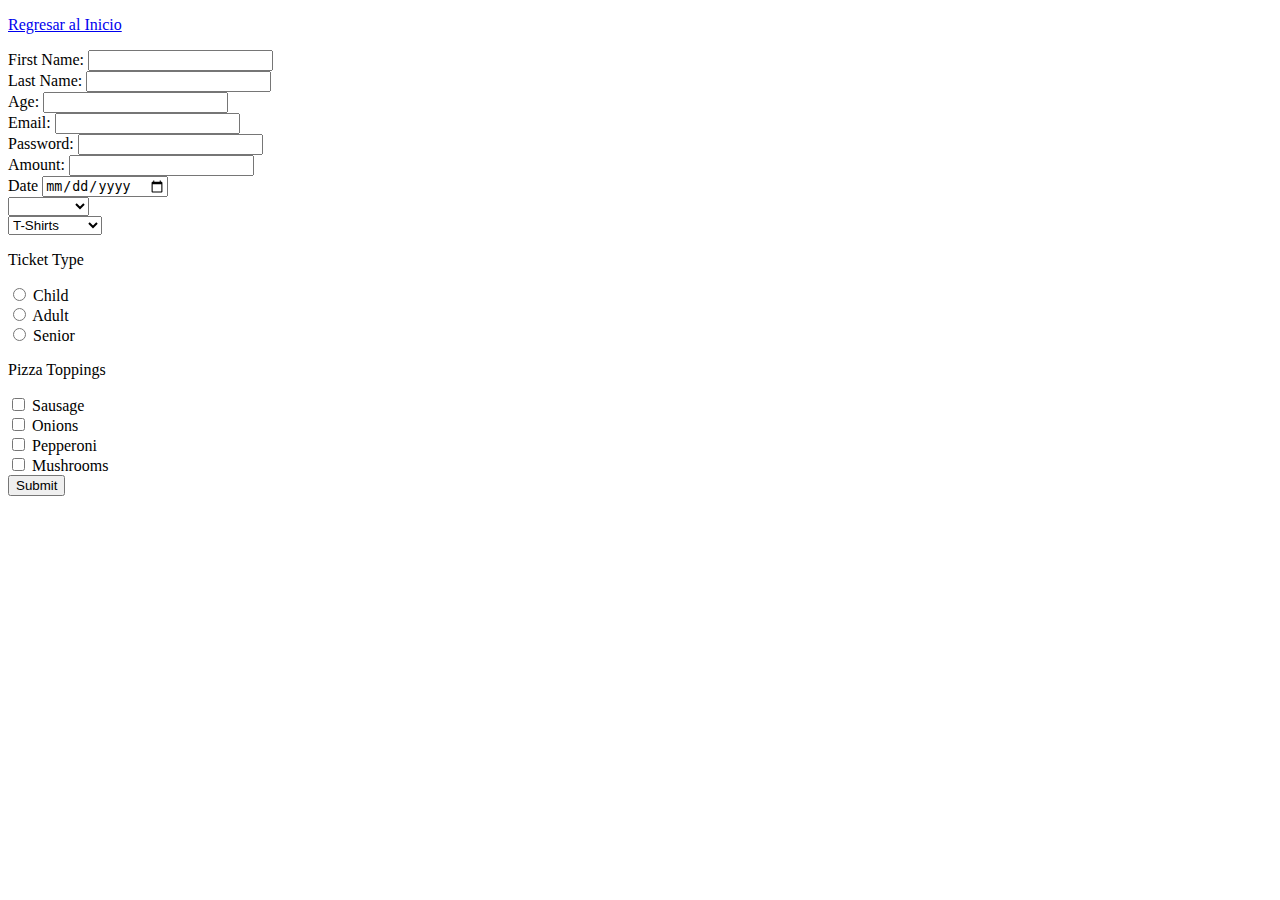
==== formulario.html @ 0d7f8bcc "Agregando formulario" ====
<!doctype html>
<html lang="en">
<head>
    <meta charset="UTF-8">
    <meta name="viewport" content="width=device-width, initial-scale=1">
    <title>Prueba de Formulario</title>
    <script src="https://cdn.jsdelivr.net/npm/@popperjs/core@2.11.8/dist/umd/popper.min.js" integrity="sha384-I7E8VVD/ismYTF4hNIPjVp/Zjvgyol6VFvRkX/vR+Vc4jQkC+hVqc2pM8ODewa9r" crossorigin="anonymous"></script>
    <script src="https://cdn.jsdelivr.net/npm/bootstrap@5.3.3/dist/js/bootstrap.min.js" integrity="sha384-0pUGZvbkm6XF6gxjEnlmuGrJXVbNuzT9qBBavbLwCsOGabYfZo0T0to5eqruptLy" crossorigin="anonymous"></script>
</head>
<body>
<p><a href="./index.html"> Regresar al Inicio</a></p>
    <form action="./formulario.html" method="post">
        <div>
            <label for="first-name">First Name: </label>
            <input id="first-name" name="firs-name" type="text">
        </div>
        <div>
            <label for="last-name">Last Name: </label>
            <input id="last-name" name="last-name" type="text">
        </div>
        <div>
            <label for="age">Age: </label>
            <input id="age" name="age"  type="number">
        </div>
        <div>
            <label for="email">Email:</label>
            <input id="email" name="email" type="email">
        </div>
        <div>
            <label for="password">Password: </label>
            <input type="password" name="password" id="password">
        </div>
        <div>
            <label for="amount">Amount: </label>
            <input type="number" name="amount" id="amount">
        </div>
        <div>
            <label for="date">Date</label>
            <input type="date" name="date" id="date">
        </div>
        <div>
        <select name="Car">
            <option value=""></option>
            <option value="mercedes">Mercedes</option>
            <option value="tesla">Tesla</option>
            <option value="volvo">Volvo</option>
            <option value="bmw">BMW</option>
            <option value="mini">Mini</option>
            <option value="ford">Ford</option>
        </select>
        </div>
        <div>
            <select name="fashion">
                <optgroup label="Clothing">
                    <option value="t_shirt">T-Shirts</option>
                    <option value="sweater">Sweaters</option>
                    <option value="coats">Coats</option>
                </optgroup>
                <optgroup label="Foot Wear">
                    <option value="sneakers">Sneakers</option>
                    <option value="boots">Boots</option>
                    <option value="sandals">Sandals</option>
                </optgroup>
            </select>
        </div>
        <div>
            <p>Ticket Type</p>
            <div>
                <input type="radio" id="child" name="ticket_type" value="child">
                <label for="child">Child</label>
            </div>

            <div>
                <input type="radio" id="adult" name="ticket_type" value="adult">
                <label for="adult">Adult</label>
            </div>

            <div>
                <input type="radio" id="senior" name="ticket_type" value="senior">
                <label for="senior">Senior</label>
            </div>


        </div>
        <p>Pizza Toppings</p>

        <div>
            <input type="checkbox" id="sausage" name="topping" value="sausage">
            <label for="sausage">Sausage</label>
        </div>

        <div>
            <input type="checkbox" id="onions" name="topping" value="onions">
            <label for="onions">Onions</label>
        </div>

        <div>
            <input type="checkbox" id="pepperoni" name="topping" value="pepperoni">
            <label for="pepperoni">Pepperoni</label>
        </div>

        <div>
            <input type="checkbox" id="mushrooms" name="topping" value="mushrooms">
            <label for="mushrooms">Mushrooms</label>
        </div>

        <button  type="submit">Submit</button>

    </form>
</body>
</html>
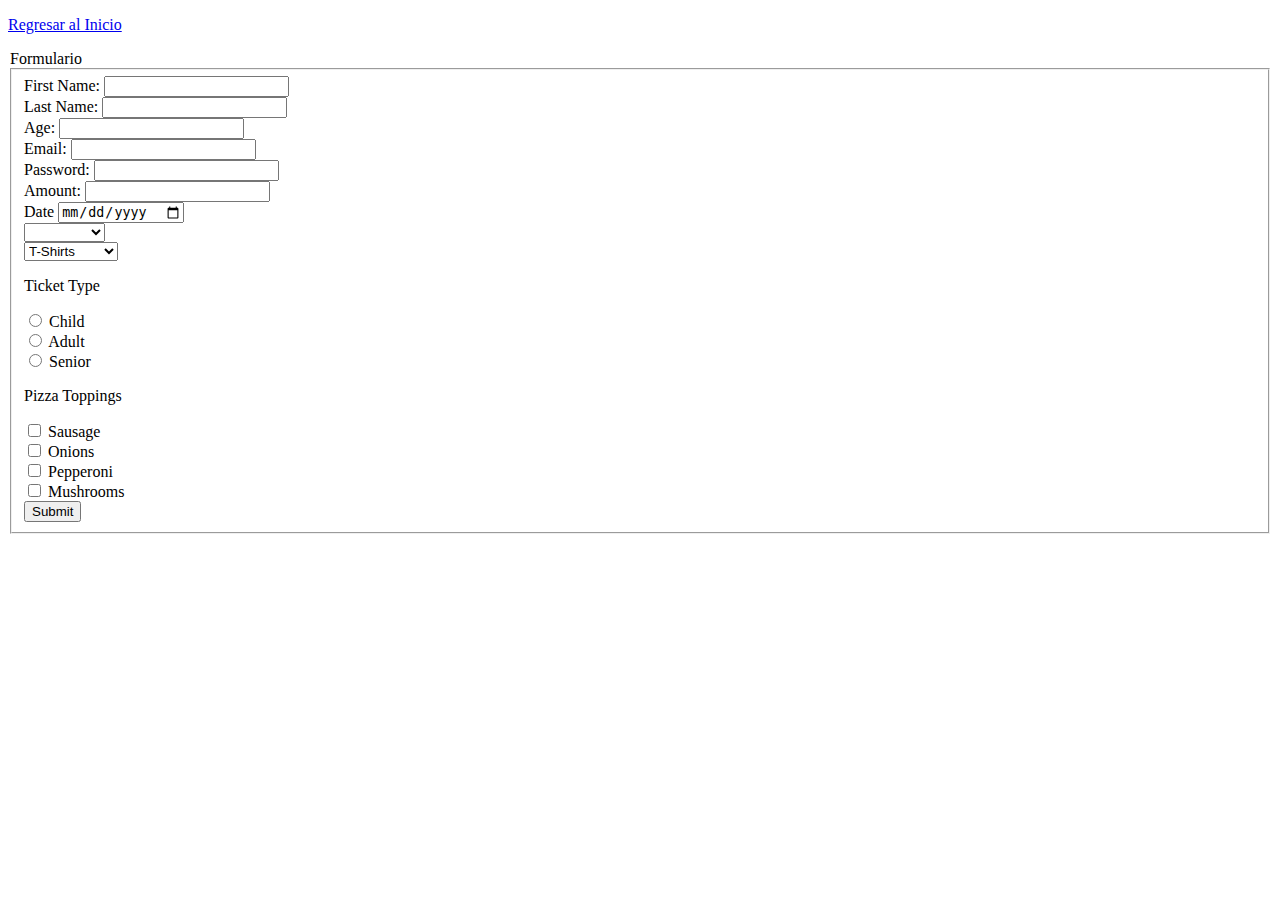
==== commit 980185c9: "Agregando formulario" ====
--- a/formulario.html
+++ b/formulario.html
@@ -10,6 +10,8 @@
 <body>
 <p><a href="./index.html"> Regresar al Inicio</a></p>
     <form action="./formulario.html" method="post">
+        <legend>Formulario</legend>
+        <fieldset>
         <div>
             <label for="first-name">First Name: </label>
             <input id="first-name" name="firs-name" type="text">
@@ -105,7 +107,7 @@
         </div>
 
         <button  type="submit">Submit</button>
-
+        </fieldset>
     </form>
 </body>
 </html>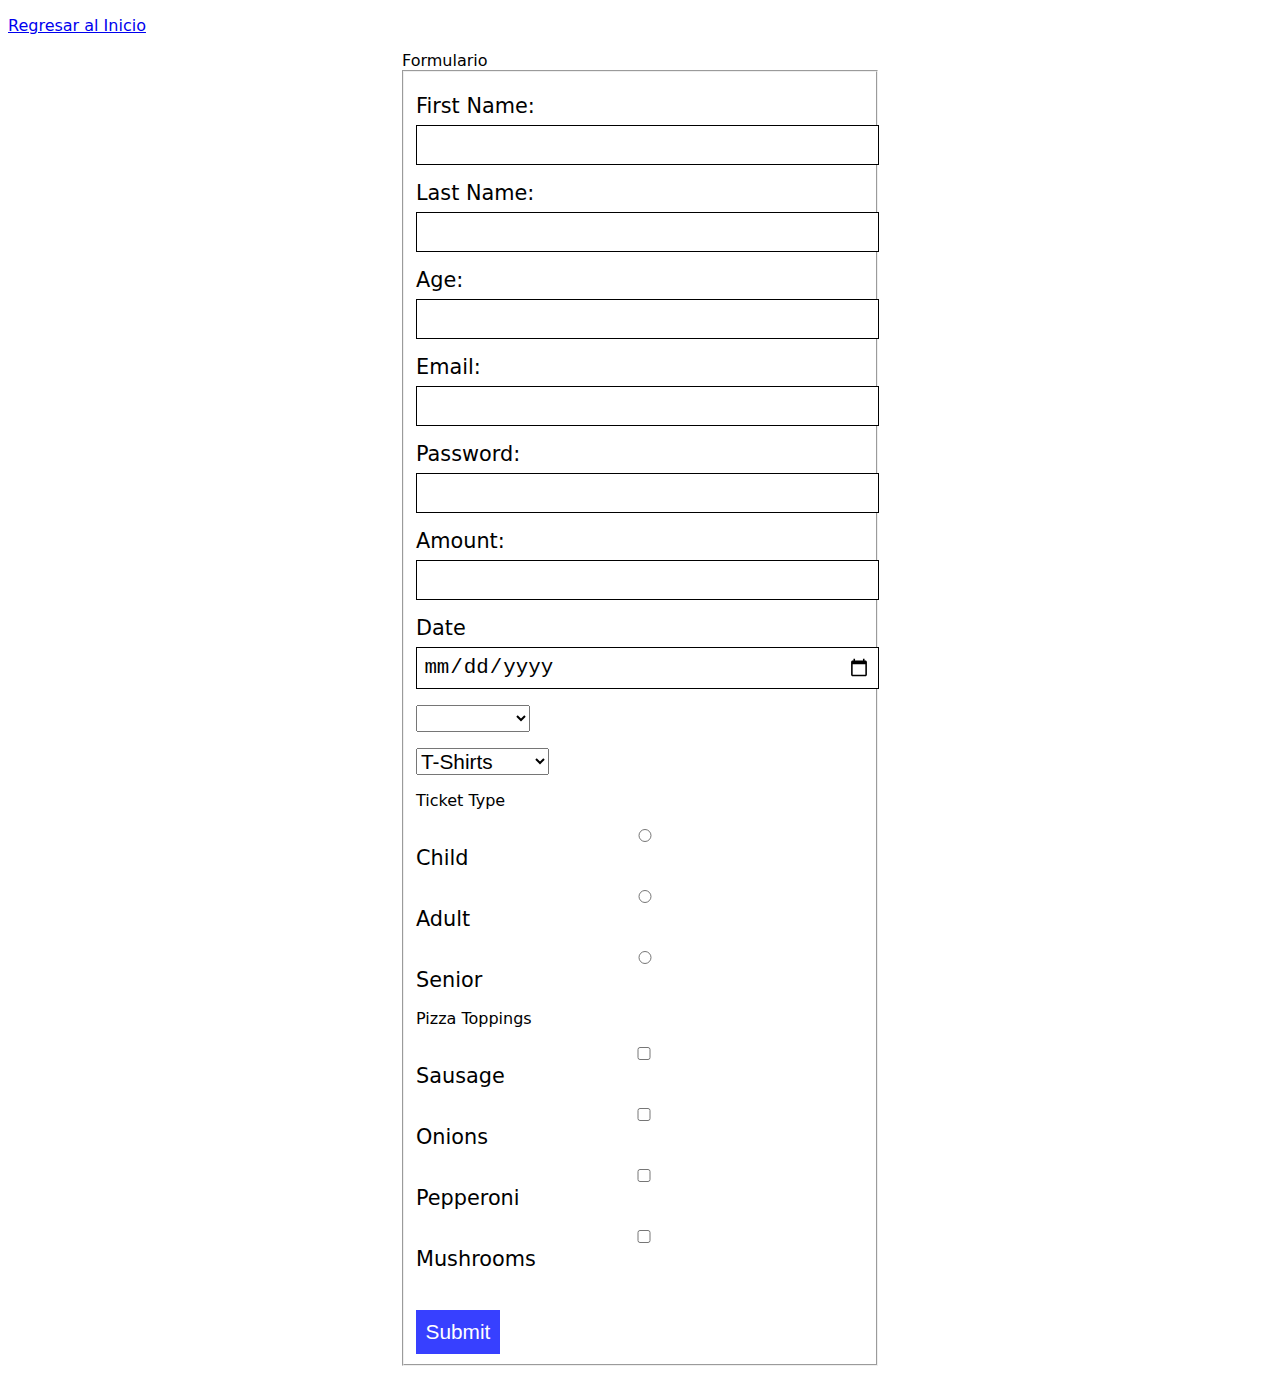
==== commit 4e5cbe6e: "Agregando formulario" ====
--- a/formulario.html
+++ b/formulario.html
@@ -6,6 +6,7 @@
     <title>Prueba de Formulario</title>
     <script src="https://cdn.jsdelivr.net/npm/@popperjs/core@2.11.8/dist/umd/popper.min.js" integrity="sha384-I7E8VVD/ismYTF4hNIPjVp/Zjvgyol6VFvRkX/vR+Vc4jQkC+hVqc2pM8ODewa9r" crossorigin="anonymous"></script>
     <script src="https://cdn.jsdelivr.net/npm/bootstrap@5.3.3/dist/js/bootstrap.min.js" integrity="sha384-0pUGZvbkm6XF6gxjEnlmuGrJXVbNuzT9qBBavbLwCsOGabYfZo0T0to5eqruptLy" crossorigin="anonymous"></script>
+    <link rel="stylesheet" href="css/formulario.css">
 </head>
 <body>
 <p><a href="./index.html"> Regresar al Inicio</a></p>
--- a/css/formulario.css
+++ b/css/formulario.css
@@ -0,0 +1,47 @@
+body {
+    font-family: system-ui, sans-serif
+}
+
+label,
+input,
+textarea,
+select,
+button {
+    font-size: 1.3rem;
+    line-height: 1.2
+}
+
+form {
+    width: 30em;
+    max-width: 90%;
+    margin: 0 auto;
+}
+
+form div {
+    margin-top: 1rem;
+}
+
+label {
+    margin-bottom: 0.4rem;
+    display: block;
+}
+
+input,
+textarea {
+    padding: 0.4rem;
+    width: 100%;
+    border: 1px solid;
+}
+
+button {
+    margin-top: 2rem;
+    background: #3740ff;
+    color: #fff;
+    border: none;
+    padding: 0.6rem;
+}
+
+button:hover,
+button:focus {
+    background: #272eb5
+}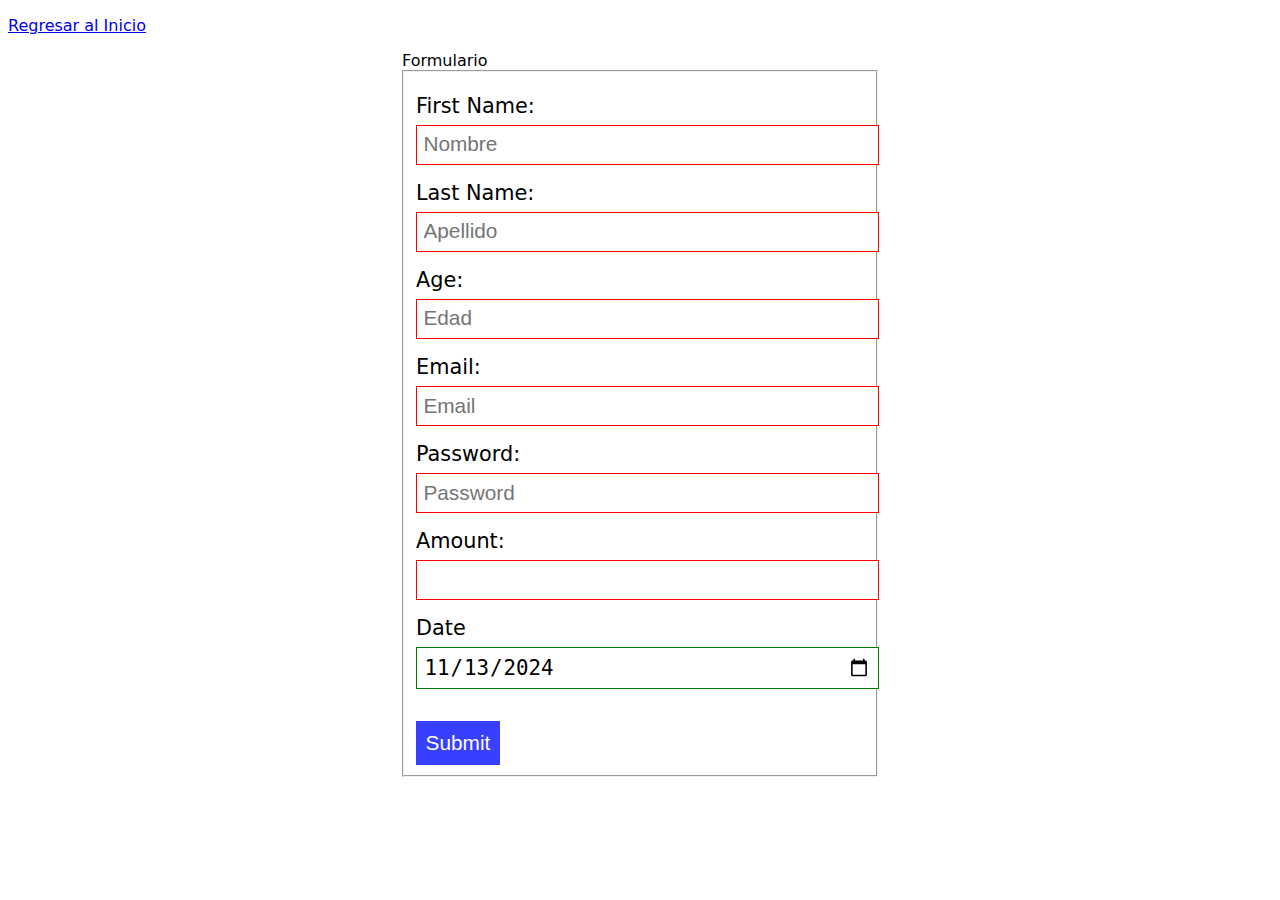
==== commit d22ccb82: "Crear proyecto1 de formularios en Proyecto Odin" ====
--- a/formulario.html
+++ b/formulario.html
@@ -15,98 +15,32 @@
         <fieldset>
         <div>
             <label for="first-name">First Name: </label>
-            <input id="first-name" name="firs-name" type="text">
+            <input id="first-name" name="firs-name" type="text" required placeholder="Nombre">
         </div>
         <div>
             <label for="last-name">Last Name: </label>
-            <input id="last-name" name="last-name" type="text">
+            <input id="last-name" name="last-name" type="text" required placeholder="Apellido">
         </div>
         <div>
             <label for="age">Age: </label>
-            <input id="age" name="age"  type="number">
+            <input id="age" name="age"  type="number" required placeholder="Edad">
         </div>
         <div>
             <label for="email">Email:</label>
-            <input id="email" name="email" type="email">
+            <input id="email" name="email" type="email" required placeholder="Email">
         </div>
         <div>
             <label for="password">Password: </label>
-            <input type="password" name="password" id="password">
+            <input type="password" name="password" id="password" required minlength="3" placeholder="Password ">
         </div>
         <div>
             <label for="amount">Amount: </label>
-            <input type="number" name="amount" id="amount">
+            <input type="number" name="amount" id="amount" required>
         </div>
         <div>
             <label for="date">Date</label>
-            <input type="date" name="date" id="date">
+            <input type="date" name="date" id="date" required value="2024-11-13" placeholder="Fecha">
         </div>
-        <div>
-        <select name="Car">
-            <option value=""></option>
-            <option value="mercedes">Mercedes</option>
-            <option value="tesla">Tesla</option>
-            <option value="volvo">Volvo</option>
-            <option value="bmw">BMW</option>
-            <option value="mini">Mini</option>
-            <option value="ford">Ford</option>
-        </select>
-        </div>
-        <div>
-            <select name="fashion">
-                <optgroup label="Clothing">
-                    <option value="t_shirt">T-Shirts</option>
-                    <option value="sweater">Sweaters</option>
-                    <option value="coats">Coats</option>
-                </optgroup>
-                <optgroup label="Foot Wear">
-                    <option value="sneakers">Sneakers</option>
-                    <option value="boots">Boots</option>
-                    <option value="sandals">Sandals</option>
-                </optgroup>
-            </select>
-        </div>
-        <div>
-            <p>Ticket Type</p>
-            <div>
-                <input type="radio" id="child" name="ticket_type" value="child">
-                <label for="child">Child</label>
-            </div>
-
-            <div>
-                <input type="radio" id="adult" name="ticket_type" value="adult">
-                <label for="adult">Adult</label>
-            </div>
-
-            <div>
-                <input type="radio" id="senior" name="ticket_type" value="senior">
-                <label for="senior">Senior</label>
-            </div>
-
-
-        </div>
-        <p>Pizza Toppings</p>
-
-        <div>
-            <input type="checkbox" id="sausage" name="topping" value="sausage">
-            <label for="sausage">Sausage</label>
-        </div>
-
-        <div>
-            <input type="checkbox" id="onions" name="topping" value="onions">
-            <label for="onions">Onions</label>
-        </div>
-
-        <div>
-            <input type="checkbox" id="pepperoni" name="topping" value="pepperoni">
-            <label for="pepperoni">Pepperoni</label>
-        </div>
-
-        <div>
-            <input type="checkbox" id="mushrooms" name="topping" value="mushrooms">
-            <label for="mushrooms">Mushrooms</label>
-        </div>
-
         <button  type="submit">Submit</button>
         </fieldset>
     </form>
--- a/css/formulario.css
+++ b/css/formulario.css
@@ -44,4 +44,12 @@
 button:hover,
 button:focus {
     background: #272eb5
+}
+
+input:invalid {
+    border-color: red;
+}
+
+input:valid {
+    border-color: green;
 }